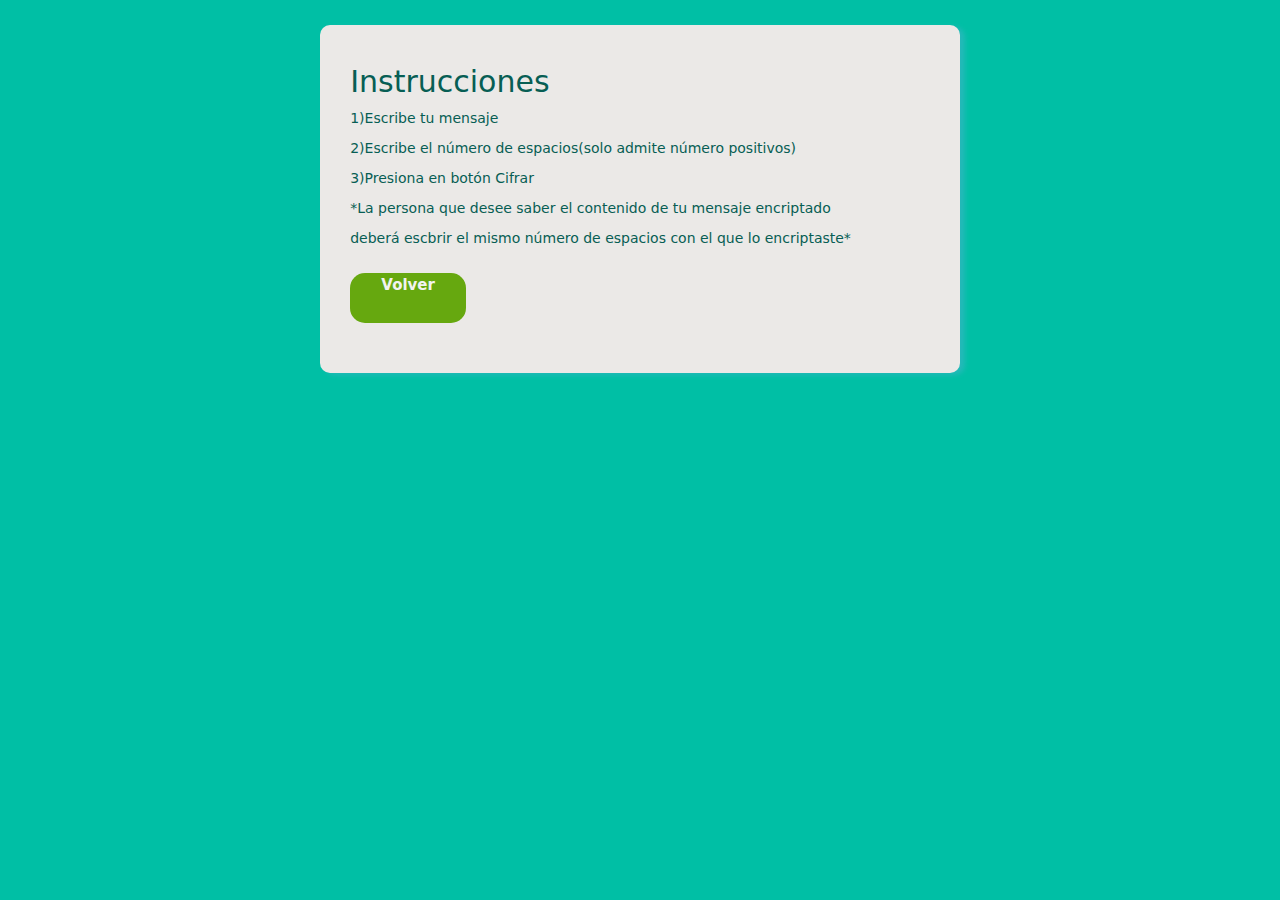
==== src/instrucciones.html @ 1275beff "Test al 100%/Css Responsivo/Completo/Entrega1" ====
<!DOCTYPE html>
<html lang="es">

<head>
    <meta charset="utf-8">
    <meta name="viewport" content="width=device-width, user-scalable=no,
     initial-scale=1.0, maximun-scale=1.0, minimun-scale=1.0">
    <title>Cipher</title>
    
    <link rel="stylesheet" href="https://use.fontawesome.com/releases/v5.0.13/css/all.css" integrity="sha384-DNOHZ68U8hZfKXOrtjWvjxusGo9WQnrNx2sqG0tfsghAvtVlRW3tvkXWZh58N9jp"
        crossorigin="anonymous">
    <link rel="stylesheet" href="style.css" />
    <link rel="stylesheet" href="https://www.w3schools.com/w3css/4/w3.css">
<link rel="stylesheet" href="https://maxcdn.bootstrapcdn.com/bootstrap/3.3.6/css/bootstrap.min.css">

</head>
<body class="bodyInstrucciones">
  <div class="contenedorInstrucciones">
        <div class="parrafo">
            <br>
                <h2>Instrucciones</h2>
                <p>1)Escribe tu mensaje </p>
                <p>2)Escribe el número de espacios(solo admite número positivos)</p>
                <p>3)Presiona en botón Cifrar</p>
                <p>*La persona que desee saber el contenido de tu mensaje encriptado</p>
                <p>deberá escbrir el mismo número de espacios con el que lo encriptaste*</p>
                <a href="index.html" class="loginbutton">Volver</a>
            </div><br>
 </div>
</body>
</html>
---- src/style.css ----
body{
	background-color: #f0f0f0
  ;

  box-sizing: border-box;

  font-size: 14px;
  color:#4b4848;
	 
	
	font-family:"Lucida Grande", "Lucida Sans Unicode", "Lucida Sans", "DejaVu Sans", Verdana, sans-serif;
}

.contenedor {

    box-shadow: 2px 2px 10px #666;          /* Sombra normal */



	width: 70%;
  margin: 2% 15%;
  text-align:center; 
  background:#d1cbc4;
	/* background: rgba(0, 0, 0, 0.2); */
	/*relleno va adentro gracias al box.sixing*/
	box-sizing: border-box;
  border-radius: 2px;
  padding: 0 5px;

}

.bodyInstrucciones{
	background-color: #00bfa5;
  box-sizing: border-box;
  font-size: 14px;
  color:#075e54;
	font-family:"Lucida Grande", "Lucida Sans Unicode", "Lucida Sans", "DejaVu Sans", Verdana, sans-serif;
}
.contenedorInstrucciones {
box-shadow: 5px 2px 5px #24b9b9;          /* Sombra normal */
width: 50%;
margin:auto;
text-align:center; 
background:#ebe9e7;
font-family:"Lucida Grande", "Lucida Sans Unicode", "Lucida Sans", "DejaVu Sans", Verdana, sans-serif;

box-sizing: border-box;
border-radius: 10px;
padding: 0 5px;
}
.parrafo {
	text-align:left;
	margin: 4% 4%;
}

div label {
  text-align:left;
}


textarea{
	width: 70%;



	border-radius: 5px;
	box-sizing: border-box;
    color: #333;
    font-family:"Lucida Grande", "Lucida Sans Unicode", "Lucida Sans", "DejaVu Sans", Verdana, sans-serif;
    background: #f5f5f5;
    border:none;
    font-size: 20px;
    padding: 15px 25px;
    margin-left: auto;
	margin-right: auto;
	max-width: 900px;
	
}
.btn {
    border: none;
    color: white;
    padding: 14px 28px; 
    cursor: pointer;
}



.input{
	width:70%;
    padding:15px 25px;
    font-family:"Lucida Grande", "Lucida Sans Unicode", "Lucida Sans", "DejaVu Sans", Verdana, sans-serif;
	background: #f5f5f5;
	border:none;
	border-radius: 5px;
	color: #333;
	font-size: 20px;
	margin-top:15px;
	box-sizing: border-box;
	cursor: pointer;
}

.title {
	background-color:#24b9b9;
	border-radius: 50px;

	color:#ecf1ea;
	display:inline-block;
	font-family:"Lucida Grande", "Lucida Sans Unicode", "Lucida Sans", "DejaVu Sans", Verdana, sans-serif;
	font-size:30px;
	font-weight:bold;
	width: 90%;
	text-align:center;
	line-height:50px;
	text-decoration:none;
	height:100px;
	margin-top:20px;
	margin-bottom:5px;
	border:none;
	outline:0;
	
}
.fabwpp{
	color:#66a80f;
	font-size:35px;
}
.loginbutton{
	background-color:#66a80f;
	border-radius: 15px;
	
	color:#f1f3f0;
	display:inline-block;
	font-family:"Lucida Grande", "Lucida Sans Unicode", "Lucida Sans", "DejaVu Sans", Verdana, sans-serif;
	font-size:15px;
	font-weight:bold;
	width: 20%;
	 text-align:center; 

	line-height:25px;
	text-decoration:none;
	height: 50px;
	margin-top:15px;
	margin-bottom:5px;
	border:none;
	outline:0;
	cursor: pointer;  

}
.offset {
	background-color:#66a80f;
	border-radius: 5px;
	
	
	display:inline-block;
	font-family:"Lucida Grande", "Lucida Sans Unicode", "Lucida Sans", "DejaVu Sans", Verdana, sans-serif;
	font-size:15px;
	font-weight:bold;
	width: 20%;
	 text-align:center; 

	line-height:25px;
	text-decoration:none;
	height: 50px;
	margin-top:15px;
	margin-bottom:5px;
	border:none;
	outline:0;
	cursor: pointer;  
	

	
background: #f5f5f5;
border:none;

color: #333;

cursor: pointer;

}

.loginbutton:active {
	position:relative;
	top:1px;
}

.loginbutton:hover{
	background-color:#25d366 ;
  ;
}
#respuesta{

	background-color: #e9dede;
}

/* @media screen and (max-width:800px){
  body {
    background: #24b9b9;
  }
}
@media screen and (max-width:300px){
  .loginbutton{
    background : #075e54
    ;
  }
} */
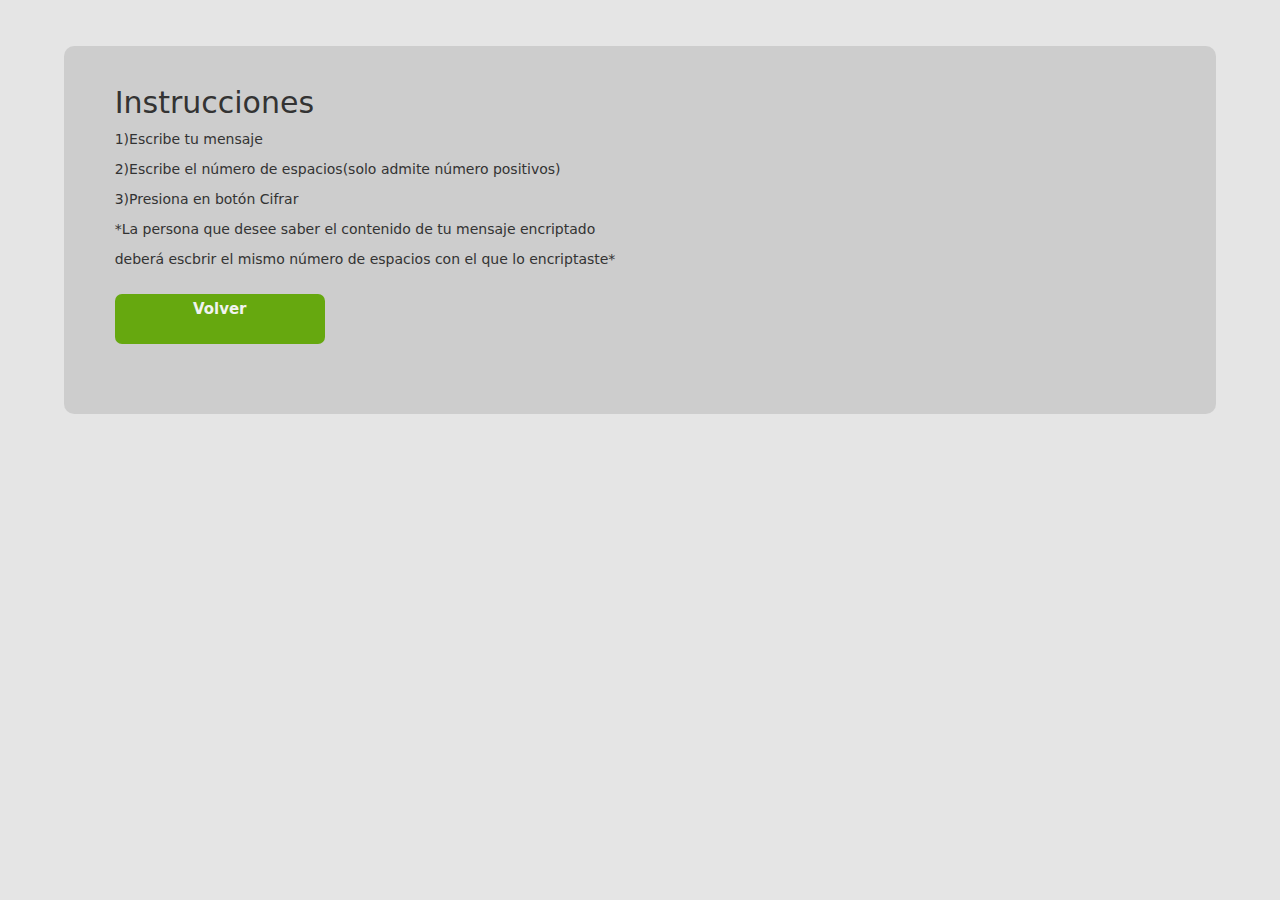
==== commit 4d55214e: "Se la interfaZ" ====
--- a/src/instrucciones.html
+++ b/src/instrucciones.html
@@ -4,28 +4,31 @@
 <head>
     <meta charset="utf-8">
     <meta name="viewport" content="width=device-width, user-scalable=no,
-     initial-scale=1.0, maximun-scale=1.0, minimun-scale=1.0">
+      initial-scale=1.0, maximun-scale=1.0, minimun-scale=1.0">
     <title>Cipher</title>
-    
+    <link rel="icon" href="img/favicon.ico" sizes="16x16">
     <link rel="stylesheet" href="https://use.fontawesome.com/releases/v5.0.13/css/all.css" integrity="sha384-DNOHZ68U8hZfKXOrtjWvjxusGo9WQnrNx2sqG0tfsghAvtVlRW3tvkXWZh58N9jp"
         crossorigin="anonymous">
     <link rel="stylesheet" href="style.css" />
     <link rel="stylesheet" href="https://www.w3schools.com/w3css/4/w3.css">
-<link rel="stylesheet" href="https://maxcdn.bootstrapcdn.com/bootstrap/3.3.6/css/bootstrap.min.css">
+    <link rel="stylesheet" href="https://maxcdn.bootstrapcdn.com/bootstrap/3.3.6/css/bootstrap.min.css">
 
 </head>
+
 <body class="bodyInstrucciones">
-  <div class="contenedorInstrucciones">
+    <div class="contenedorInstrucciones">
         <div class="parrafo">
             <br>
-                <h2>Instrucciones</h2>
-                <p>1)Escribe tu mensaje </p>
-                <p>2)Escribe el número de espacios(solo admite número positivos)</p>
-                <p>3)Presiona en botón Cifrar</p>
-                <p>*La persona que desee saber el contenido de tu mensaje encriptado</p>
-                <p>deberá escbrir el mismo número de espacios con el que lo encriptaste*</p>
-                <a href="index.html" class="loginbutton">Volver</a>
-            </div><br>
- </div>
+            <h2>Instrucciones</h2>
+            <p>1)Escribe tu mensaje </p>
+            <p>2)Escribe el número de espacios(solo admite número positivos)</p>
+            <p>3)Presiona en botón Cifrar</p>
+            <p>*La persona que desee saber el contenido de tu mensaje encriptado</p>
+            <p>deberá escbrir el mismo número de espacios con el que lo encriptaste*</p>
+            <a href="index.html" class="loginbutton">Volver</a>
+        </div>
+        <br>
+    </div>
 </body>
+
 </html>--- a/src/style.css
+++ b/src/style.css
@@ -1,83 +1,73 @@
+body{
+	background-color: #f0f0f0;
+  width: 100%;
+  box-sizing: border-box;
+	font-size: 13px;
+	max-width: 1000%;
+	font-family:"Lucida Grande", "Lucida Sans Unicode", "Lucida Sans", "DejaVu Sans", Verdana, sans-serif;
+ }
 
+ div label {
+  text-align:left;
+}
 
-body{
-	background-color: #f0f0f0
-  ;
-
-  box-sizing: border-box;
-
-  font-size: 14px;
-  color:#4b4848;
-	 
+textarea{
+	width:90%;
+	border-radius: 15px;
+	box-sizing: border-box;
+  color: #333;
+  font-family:"Lucida Grande", "Lucida Sans Unicode", "Lucida Sans", "DejaVu Sans", Verdana, sans-serif;
+  background: #f5f5f5;
+  border:none;
+  font-size: 20px;
+  padding: 15px 25px;
+  margin-left: auto;
+	margin-right: auto;
+	max-width: 900px;
 	
-	font-family:"Lucida Grande", "Lucida Sans Unicode", "Lucida Sans", "DejaVu Sans", Verdana, sans-serif;
 }
 
 .contenedor {
-
-    box-shadow: 2px 2px 10px #666;          /* Sombra normal */
-
-
-
-	width: 70%;
-  margin: 2% 15%;
+  box-shadow: 2px 2px 10px #666;          /* Sombra normal */
+  width: 90%;
+  margin: 2% 3%;
   text-align:center; 
-  background:#d1cbc4;
-	/* background: rgba(0, 0, 0, 0.2); */
+	background: rgba(0, 0, 0, 0.1); 
 	/*relleno va adentro gracias al box.sixing*/
 	box-sizing: border-box;
-  border-radius: 2px;
-  padding: 0 5px;
+  border-radius: 15px;
+	padding: 0 5px;
+	font-family:"Lucida Grande", "Lucida Sans Unicode", "Lucida Sans", "DejaVu Sans", Verdana, sans-serif;
+
 
 }
 
 .bodyInstrucciones{
-	background-color: #00bfa5;
-  box-sizing: border-box;
-  font-size: 14px;
-  color:#075e54;
+	
+	box-sizing: border-box;
+	border-radius: 15px;
+	font-size: 14px;
+	background: rgba(0, 0, 0, 0.1); 
 	font-family:"Lucida Grande", "Lucida Sans Unicode", "Lucida Sans", "DejaVu Sans", Verdana, sans-serif;
+ 
 }
 .contenedorInstrucciones {
-box-shadow: 5px 2px 5px #24b9b9;          /* Sombra normal */
-width: 50%;
+
+width: 90%;
 margin:auto;
 text-align:center; 
-background:#ebe9e7;
+background: rgba(0, 0, 0, 0.1); 
 font-family:"Lucida Grande", "Lucida Sans Unicode", "Lucida Sans", "DejaVu Sans", Verdana, sans-serif;
-
 box-sizing: border-box;
 border-radius: 10px;
 padding: 0 5px;
 }
+
 .parrafo {
 	text-align:left;
 	margin: 4% 4%;
 }
 
-div label {
-  text-align:left;
-}
-
-
-textarea{
-	width: 70%;
-
-
-
-	border-radius: 5px;
-	box-sizing: border-box;
-    color: #333;
-    font-family:"Lucida Grande", "Lucida Sans Unicode", "Lucida Sans", "DejaVu Sans", Verdana, sans-serif;
-    background: #f5f5f5;
-    border:none;
-    font-size: 20px;
-    padding: 15px 25px;
-    margin-left: auto;
-	margin-right: auto;
-	max-width: 900px;
-	
-}
 .btn {
     border: none;
     color: white;
@@ -85,15 +75,13 @@
     cursor: pointer;
 }
 
-
-
 .input{
-	width:70%;
-    padding:15px 25px;
-    font-family:"Lucida Grande", "Lucida Sans Unicode", "Lucida Sans", "DejaVu Sans", Verdana, sans-serif;
-	background: #f5f5f5;
+	width:90%;
+	padding:15px 25px;
+  font-family:"Lucida Grande", "Lucida Sans Unicode", "Lucida Sans", "DejaVu Sans", Verdana, sans-serif;
+  background: #f5f5f5;
 	border:none;
-	border-radius: 5px;
+	border-radius: 15px;
 	color: #333;
 	font-size: 20px;
 	margin-top:15px;
@@ -119,7 +107,6 @@
 	margin-bottom:5px;
 	border:none;
 	outline:0;
-	
 }
 .fabwpp{
 	color:#66a80f;
@@ -127,16 +114,14 @@
 }
 .loginbutton{
 	background-color:#66a80f;
-	border-radius: 15px;
-	
+	border-radius: 7px;
 	color:#f1f3f0;
 	display:inline-block;
 	font-family:"Lucida Grande", "Lucida Sans Unicode", "Lucida Sans", "DejaVu Sans", Verdana, sans-serif;
-	font-size:15px;
+	font-size:10px;
 	font-weight:bold;
 	width: 20%;
 	 text-align:center; 
-
 	line-height:25px;
 	text-decoration:none;
 	height: 50px;
@@ -149,36 +134,25 @@
 }
 .offset {
 	background-color:#66a80f;
-	border-radius: 5px;
-	
-	
+	border-radius: 15px;
 	display:inline-block;
-	font-family:"Lucida Grande", "Lucida Sans Unicode", "Lucida Sans", "DejaVu Sans", Verdana, sans-serif;
+	color: #333;
 	font-size:15px;
 	font-weight:bold;
-	width: 20%;
-	 text-align:center; 
-
+	width: 90%;
+	max-width: 900px;
 	line-height:25px;
 	text-decoration:none;
 	height: 50px;
 	margin-top:15px;
 	margin-bottom:5px;
-	border:none;
-	outline:0;
-	cursor: pointer;  
-	
-
-	
-background: #f5f5f5;
-border:none;
-
-color: #333;
-
-cursor: pointer;
-
+	outline:0;  
+	text-align: center;
+	font-family:"Lucida Grande", "Lucida Sans Unicode", "Lucida Sans", "DejaVu Sans", Verdana, sans-serif;
+  background: #f5f5f5;
+  border:none;
+  cursor: pointer;
 }
-
 .loginbutton:active {
 	position:relative;
 	top:1px;
@@ -189,19 +163,16 @@
   ;
 }
 #respuesta{
-
-	background-color: #e9dede;
+	background-color: #f5ecec;
 }
 
-/* @media screen and (max-width:800px){
-  body {
-    background: #24b9b9;
-  }
-}
-@media screen and (max-width:300px){
-  .loginbutton{
-    background : #075e54
-    ;
-  }
-} */
+	
+	@media screen and  (min-width:400px){
+		.loginbutton {
+		font-family:"Lucida Grande", "Lucida Sans Unicode", "Lucida Sans", "DejaVu Sans", Verdana, sans-serif;
+		font-size:15px;
+		line-height:30px;
+	
+	} 
+		}
 
